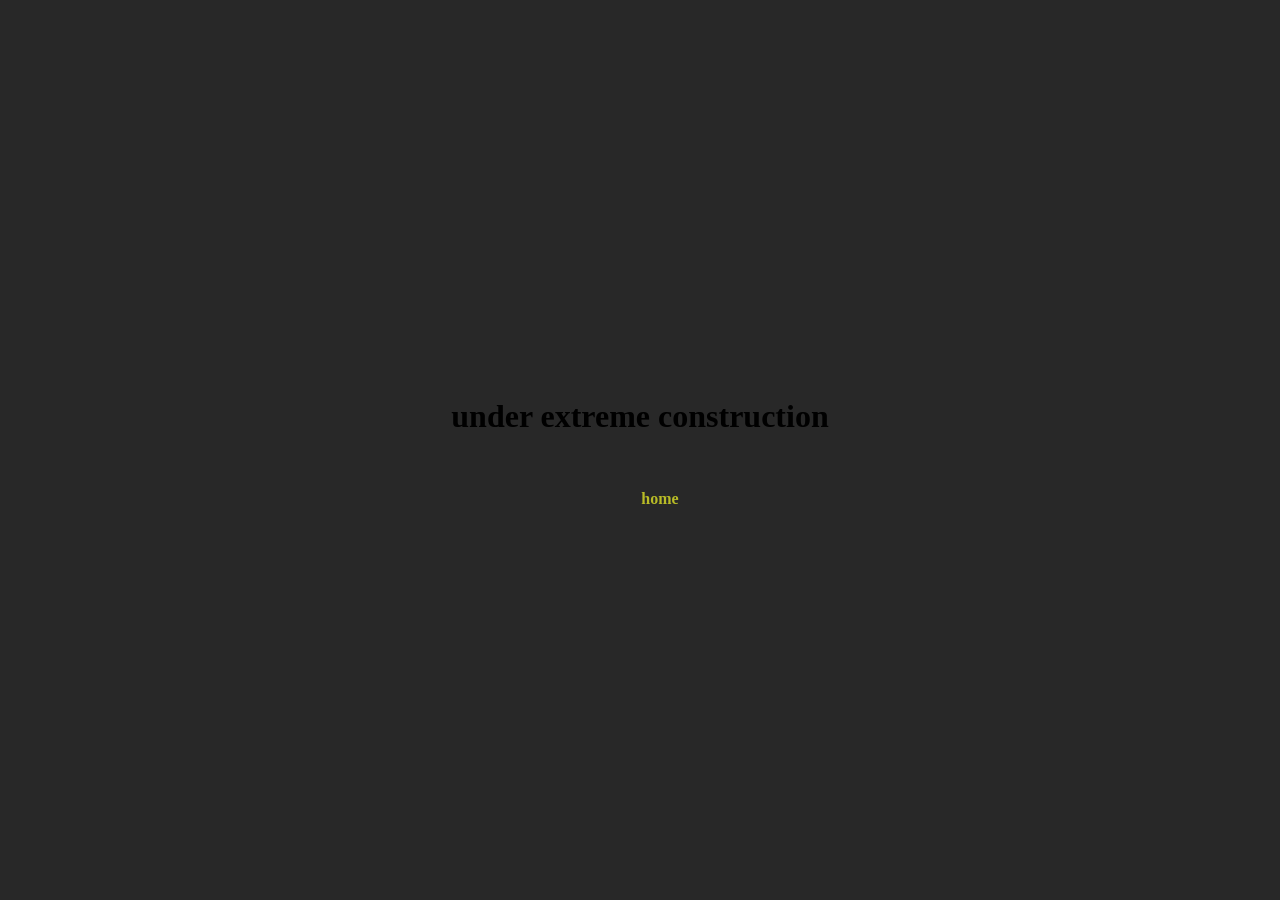
==== index.html @ 447a16f6 "Shamelessly lifted from my neocities page" ====
<!DOCTYPE html>
<html>
  <head>
    <meta charset="UTF-8">
    <link rel="icon" type="image/x-icon" href="../favicon.ico">
    <meta name="viewport" content="width=device-width, initial-scale=1.0">
    <title>thirdfoundation</title>
    <!-- The style.css file allows you to change the look of your web pages.
         If you include the next line in all your web pages, they will all share the same look.
         This makes it easier to make new pages for your site. -->
    <link rel="stylesheet" href="style.css">
  </head>
  <body>
        <h1>under extreme construction</h1><br>
        <nav>
        <ul>
            <li><a href="bookmarks/index.html">home</a></li>
        </ul>
        </nav>
  </body>
</html>
---- style.css ----
body {
    background-color: #282828;
    font-family: Verdana;
    display: flex;
    flex-direction: column;
    justify-content: center;
    align-items: center;
    height: 100vh;
    margin: 0;
}

nav ul li {
    list-style: none !important; 
    list-style-type: none !important;
}
nav a {
    text-decoration: none;
    font-weight: bold; 
    color: #b8bb26;         

}
.gif {
    max-width: 300px;  
    height: auto;
    margin: 20px 0;   
    border-radius: 8px;
}
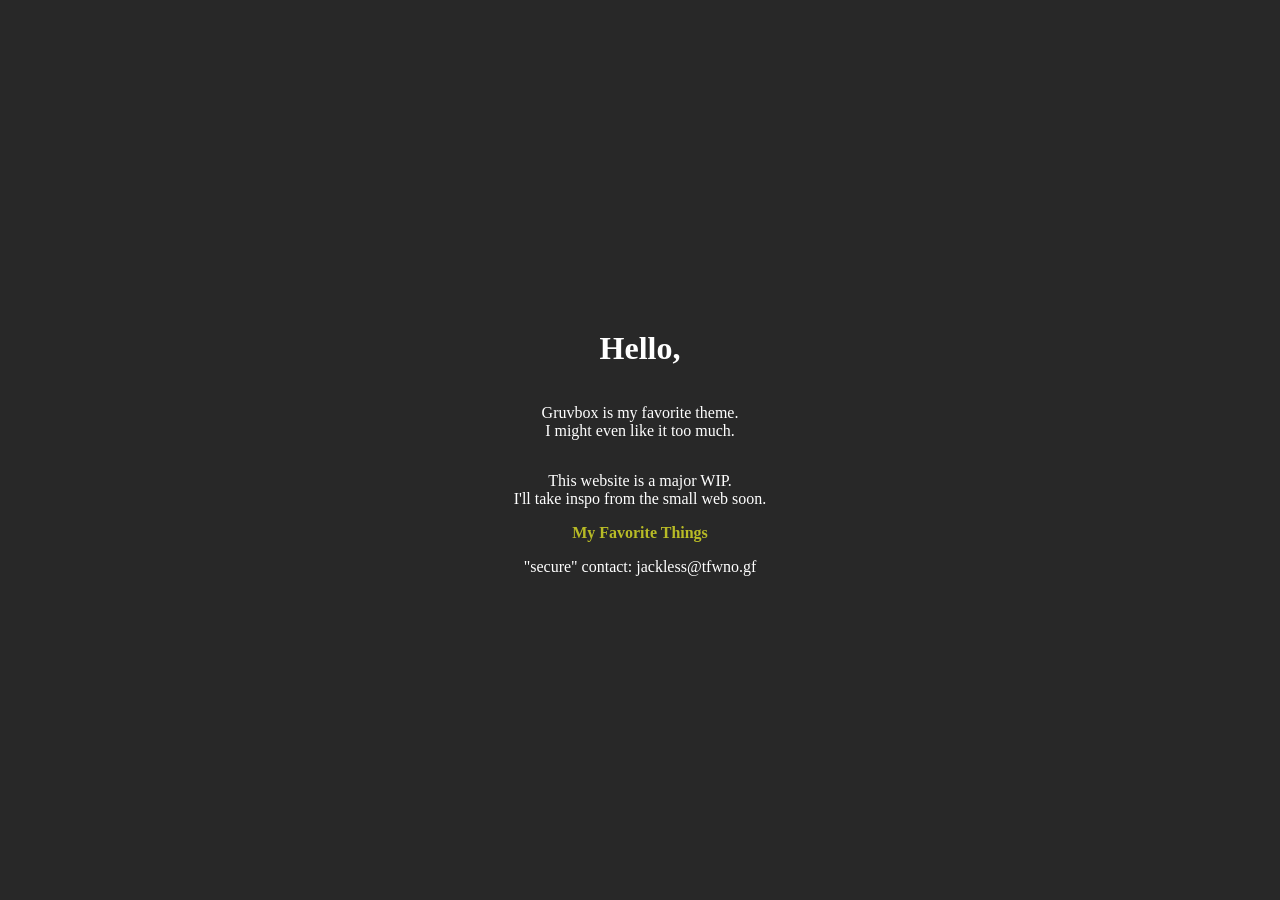
==== commit 1a8fcec0: "Finally, a website" ====
--- a/index.html
+++ b/index.html
@@ -2,20 +2,32 @@
 <html>
   <head>
     <meta charset="UTF-8">
-    <link rel="icon" type="image/x-icon" href="../favicon.ico">
+    <link rel="icon" type="image/png" sizes="32x32" href="img/favicon.png">
     <meta name="viewport" content="width=device-width, initial-scale=1.0">
-    <title>thirdfoundation</title>
+    <title>Nowhere</title>
     <!-- The style.css file allows you to change the look of your web pages.
          If you include the next line in all your web pages, they will all share the same look.
          This makes it easier to make new pages for your site. -->
     <link rel="stylesheet" href="style.css">
   </head>
   <body>
-        <h1>under extreme construction</h1><br>
+        <h1>Hello,</h1>
+
+        <p>
+        Gruvbox is my favorite theme.<br>
+        I might even like it too much. </p> 
+        
+        <p>
+        This website is a major WIP. <br>
+        I'll take inspo from the small web soon.</p> 
+
         <nav>
         <ul>
-            <li><a href="bookmarks/index.html">home</a></li>
+            <li><a href="favs.html">My Favorite Things</a></li>
         </ul>
         </nav>
   </body>
+  <footer>
+    <p>"secure" contact: jackless@tfwno.gf</p>
+</footer>
 </html>
--- a/style.css
+++ b/style.css
@@ -5,14 +5,19 @@
     flex-direction: column;
     justify-content: center;
     align-items: center;
+    text-align: center;
     height: 100vh;
     margin: 0;
+    color: #ffffff; 
 }
 
-nav ul li {
-    list-style: none !important; 
-    list-style-type: none !important;
+nav ul {
+    padding: 0;
+    margin: 0;
+    list-style: none;
+
 }
+
 nav a {
     text-decoration: none;
     font-weight: bold; 
